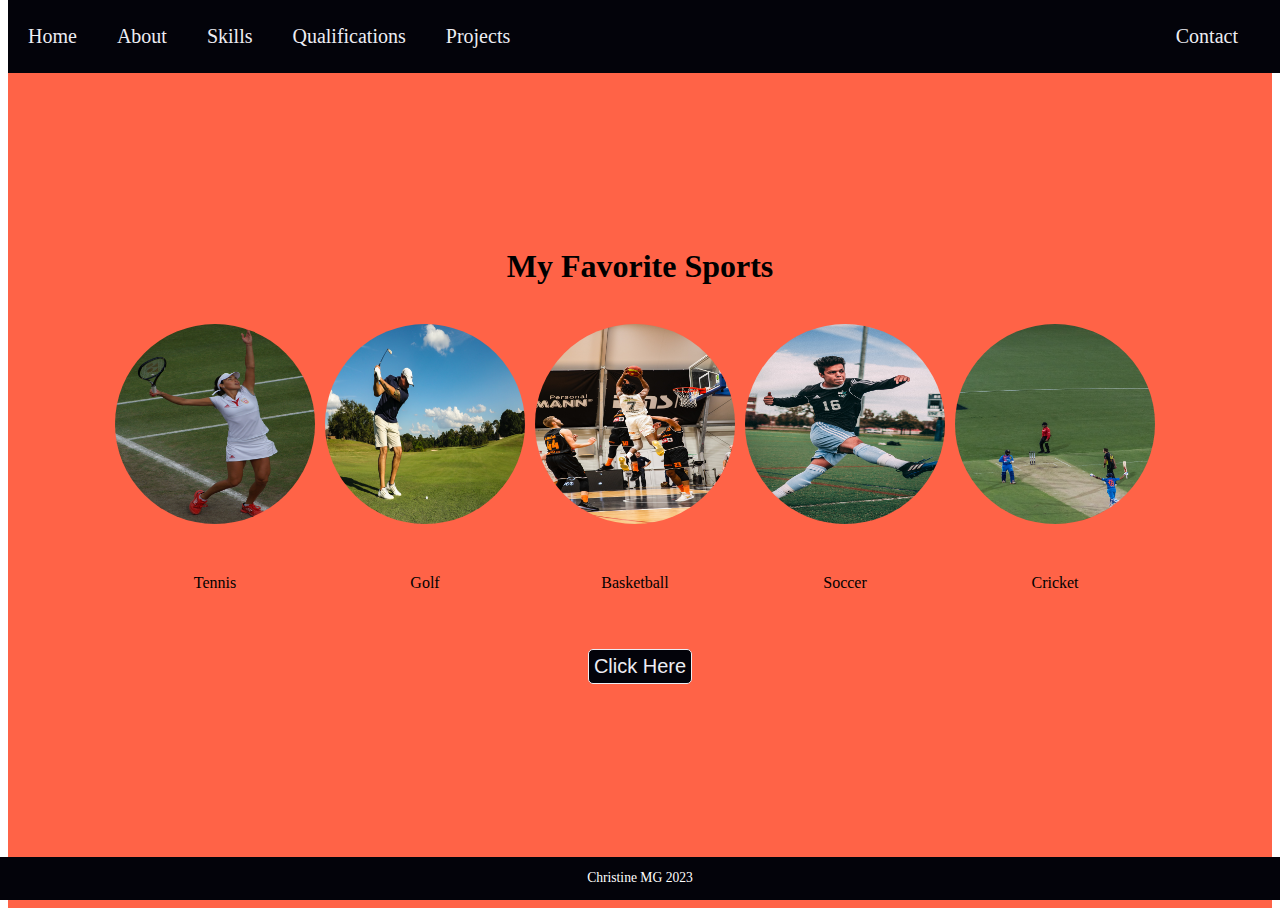
==== index.html @ a720874c "assignment2b my 5 favorite sports first commit" ====
<!DOCTYPE html>
<html lang="en">
<head>
    <meta charset="UTF-8">
    <meta http-equiv="X-UA-Compatible" content="IE=edge">
    <meta name="viewport" content="width=device-width, initial-scale=1.0">
    <title>My Favorite Sport</title>
  <link rel="stylesheet" type="text/css" href="./style.css">
</head>
<body>
  <nav class="zone blue sticky">
      <ul class="main-nav">
          <li><a href="#home">Home</a></li>
          <li><a href="#about">About</a></li>
          <li><a href="#skills">Skills</a></li>
          <li><a href="#qualifications">Qualifications</a></li>
          <li><a href="#projects">Projects</a></li>
          <li class="push"><a href="#contact">Contact</a></li>
  </ul>
  </nav>
    
  <title>Profiles</title>
  <style>

      html {
          margin: 0;
          padding: 0;
      } 

      .container{
          display: flex;
          flex-direction: column;
          flex-wrap: wrap;
          align-items: center;
          height: 100vh;
          justify-content: center;   
          background-color: tomato;         
      }
      
      img{
          width: 200px;
          height: 200px;
          border-radius: 50%;
          margin-bottom: 30px;
      }

      .profiles{
          display: flex;
          flex-wrap: wrap;
          flex-direction: row;
      }

      .profiles-1, .profiles-2, .profiles-3, .profiles-4, .profiles-5 {
          margin-right: 10px;
      }

      p{
          text-align: center;
      }
      

  </style>
</head>
<body>
  <div class="container">
      <h1>My Favorite Sports</h1>
      <br/>
          <div class="profiles">
              <div class="profiles-1">
                  <img src="./tennisplayer.png" alt="">
                  <p>Tennis</p>
              </div><br/>

              <div class="profiles-2">
                  <img src="./golfplayer.png" alt="">
                  <p>Golf</p>
              </div><br/>

              <div class="profiles-3">
                  <img src="./basketplayer.png" alt="">
                  <p>Basketball</p>
              </div>
              <br/>

              <div class="profiles-4">
                  <img src="./soccerplayer.png" alt="">
                  <p>Soccer</p>
              </div>
                <br/>

              <div class="profiles-5">
                  <img src="./cricketplayers.png" alt="">
                  <p>Cricket</p>
              </div><br/>                     
          </div>
      <div><br/><br/>
          <button>Click Here</button>
      </div>
  </div>
  
<div class="footer">
    
    <p>Christine MG 2023</p>
</div> 
</body>
</html>
---- style.css ----
/***********************************************************************
 *  Nav Bar
 **********************************************************************/
.main-nav {
    display: flex;
    width: 100%;
    list-style: none;
    margin: 0px;
    padding: 15px 0px;
    font-size: 20px;
    background-color: #03030a;
}

.push {
    margin-left: auto;
    margin-right: 30px;
}

li {
    padding: 10px;
}

a {
    color: #ededf3;
    text-decoration: none;
    margin: 10px;
}

.sticky {
  position: fixed;
  top: 0;
  width: 100%;   
}

button {
    background-color: #03030a;
    color: #ededf3;
    border: 1px solid #ededf3;
    border-radius: 5px;
    padding: 5px;
    margin: 5px;
    font-size: 20px;
}


 
/***********************************************************************
 *  Footer
 **********************************************************************/
 .footer {      
    position: fixed;
    left: 0;
    bottom: 0;
    width: 100%;
    background-color: #444;
    color: white;
    text-align: center;
    margin-top: 100px;
    font-size: 85%;
    background-color: #03030a;
  }
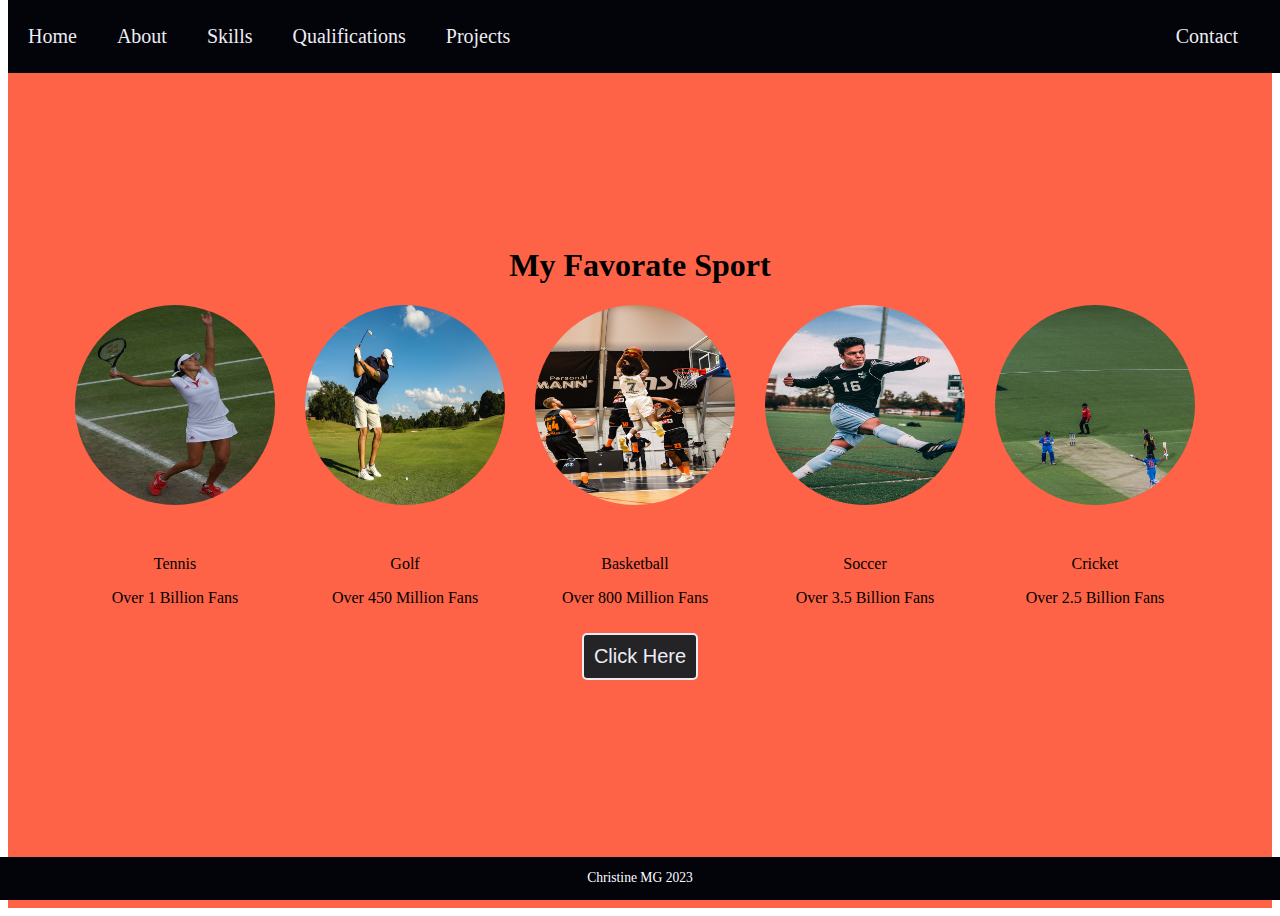
==== commit 7e086e8d: "my five favorite sports second commit" ====
--- a/index.html
+++ b/index.html
@@ -4,7 +4,7 @@
     <meta charset="UTF-8">
     <meta http-equiv="X-UA-Compatible" content="IE=edge">
     <meta name="viewport" content="width=device-width, initial-scale=1.0">
-    <title>My Favorite Sport</title>
+    <title>Document</title>
   <link rel="stylesheet" type="text/css" href="./style.css">
 </head>
 <body>
@@ -30,7 +30,6 @@
       .container{
           display: flex;
           flex-direction: column;
-          flex-wrap: wrap;
           align-items: center;
           height: 100vh;
           justify-content: center;   
@@ -63,44 +62,45 @@
 </head>
 <body>
   <div class="container">
-      <h1>My Favorite Sports</h1>
-      <br/>
+      <h1>My Favorate Sport</h1>
+      
           <div class="profiles">
               <div class="profiles-1">
-                  <img src="./tennisplayer.png" alt="">
+                  <a href="tennis.html"><img src="./tennisplayer.png" alt="tennisplayer"></a>
                   <p>Tennis</p>
-              </div><br/>
-
+                  <p>Over 1 Billion Fans</p>
+              </div>
               <div class="profiles-2">
-                  <img src="./golfplayer.png" alt="">
+                  <a href="golf.html"><img src="./golfplayer.png" alt="golfplayer"></a>
                   <p>Golf</p>
-              </div><br/>
-
+                  <p>Over 450 Million Fans</p>
+              </div>
               <div class="profiles-3">
-                  <img src="./basketplayer.png" alt="">
+                  <a href="basketBall.html"><img src="./basketplayer.png" alt="basketplayer"></a>
                   <p>Basketball</p>
+                  <p>Over 800 Million Fans</p>
               </div>
-              <br/>
-
               <div class="profiles-4">
-                  <img src="./soccerplayer.png" alt="">
+                  <a href="soccer.html"><img src="./soccerplayer.png" alt="soccerplayer"></a>
                   <p>Soccer</p>
+                  <p>Over 3.5 Billion Fans</p>
               </div>
-                <br/>
-
               <div class="profiles-5">
-                  <img src="./cricketplayers.png" alt="">
+                  <a href="cricket.html"><img src="./cricketplayers.png" alt="cricketplayers"></a>
                   <p>Cricket</p>
-              </div><br/>                     
+                  <p>Over 2.5 Billion Fans</p>
+              </div>                       
           </div>
-      <div><br/><br/>
+      <div>
           <button>Click Here</button>
       </div>
   </div>
   
+
 <div class="footer">
     
     <p>Christine MG 2023</p>
 </div> 
 </body>
 </html>
+</html>--- a/style.css
+++ b/style.css
@@ -36,17 +36,19 @@
   width: 100%;   
 }
 
+
+/***********************************************************************
+ *  Cards
+ **********************************************************************/
 button {
-    background-color: #03030a;
+    background-color: #242427;
     color: #ededf3;
-    border: 1px solid #ededf3;
+    border: 2px solid #ededf3;
     border-radius: 5px;
-    padding: 5px;
-    margin: 5px;
+    padding: 10px;
     font-size: 20px;
+    margin: 10px;
 }
-
-
  
 /***********************************************************************
  *  Footer
